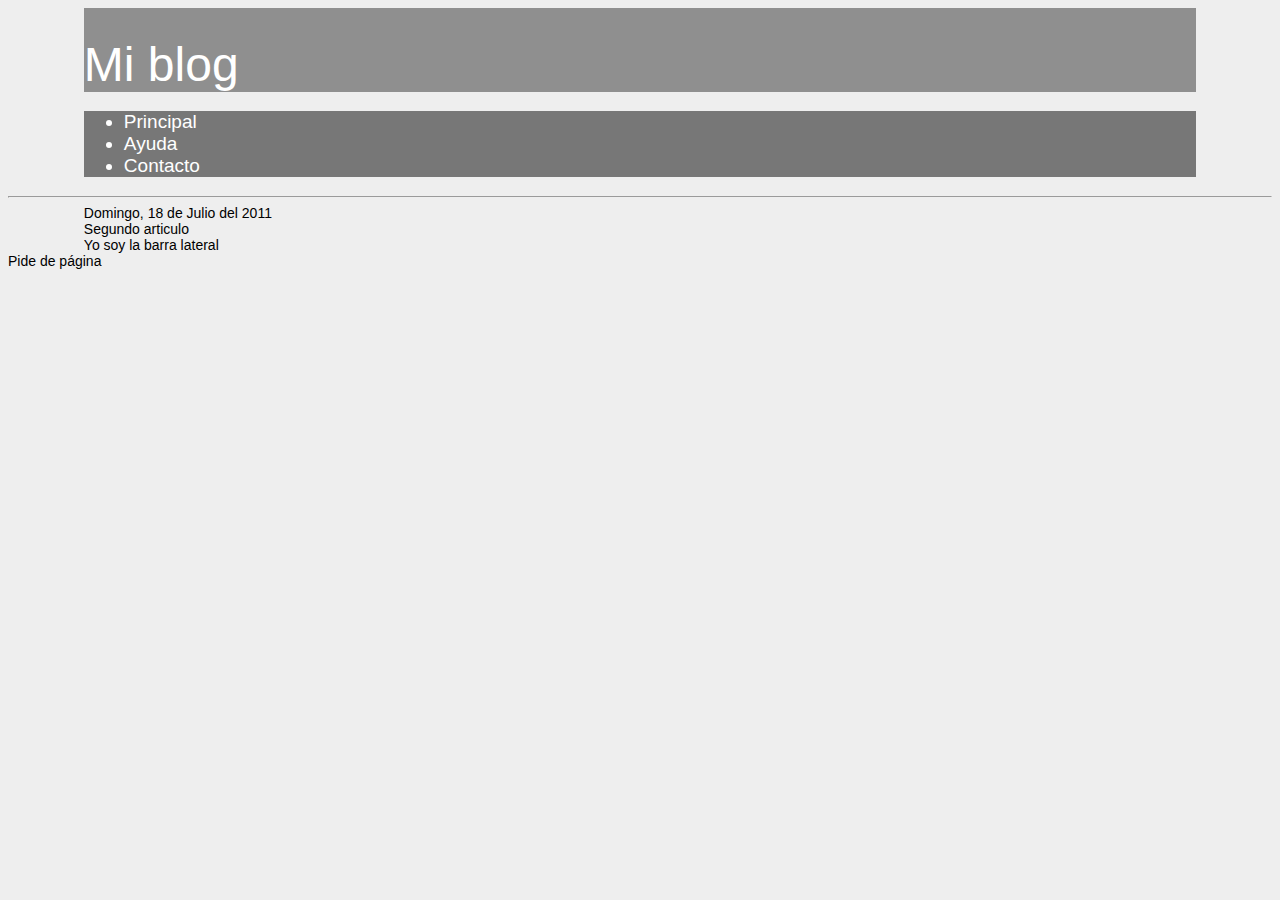
==== blog/index.html @ c0c6b879 "blog" ====
<!DOCTYPE html>
<html lang="es">
<head>
	<meta http-equiv="Content-Type" content="text/html; charset=UTF-8" />	
	<link rel="stylesheet" href="estilos/estilos.css" type="text/css" />
	<title>Bog</title>
</head>
	<body>
		<header>
			<div id="hcontenido">
				<div class="titulo">Mi blog</div>
			</div>
		</header>
		<nav>
			<ul>
				<li>Principal</li>
				<li>Ayuda</li>
				<li>Contacto</li>
			</ul>
		</nav>
		<hr />
		<div id="contenido">
		<section>
			<article>
				Domingo, 18 de Julio del 2011
			</article>
			<article>Segundo articulo</article>
		</section>
		<aside>Yo soy la barra lateral</aside>
	</div>
	<footer>Pide de página</footer>
</body>
</html>
---- blog/estilos/estilos.css ----
body{
	font-family: Arial, Helvetica, sans-serif;
	background: #EEE url('') no-repeat fixed;
	font-size: 14px;
}

body header{
	display: block;
	background: rgba(0, 0, 0, 0.4) no-repeat fixed;
	width: 88%;
	height: auto;
	margin: 0 auto;
	padding-top: 29px;
	font-size: 48px;
	color: #FFF;
	text-align: center;
	border-radius: 10px, 10px, 10px, 10px;
	-webkit-border-radius: 10px, 10px, 10px, 10px;
	-moz-border-radius: 10px, 10px, 10px, 10px;
	-o-border-radius: 10px, 10px, 10px, 10px;
	-ms-border-radius: 10px, 10px, 10px, 10px;
	}
body header #hcontenido{
	width: 70%;
	text-align: left;
}

body nav{
	display: block;
	background: rgba(0, 0, 0, 0.5) no-repeat fixed;
	width: 88%;
	height: auto;
	margin: 0 auto;
	margin-top: 5px;
	font-size: 19px;
	color: #FFF;
	border-radius: 10px, 10px, 10px, 10px;
	-webkit-border-radius: 10px, 10px, 10px, 10px;
	-moz-border-radius: 10px, 10px, 10px, 10px;
	-o-border-radius: 10px, 10px, 10px, 10px;
	-ms-border-radius: 10px, 10px, 10px, 10px;
}

body #contenido{
	display: block;
	width: 88%;
	margin: 0 auto;
}
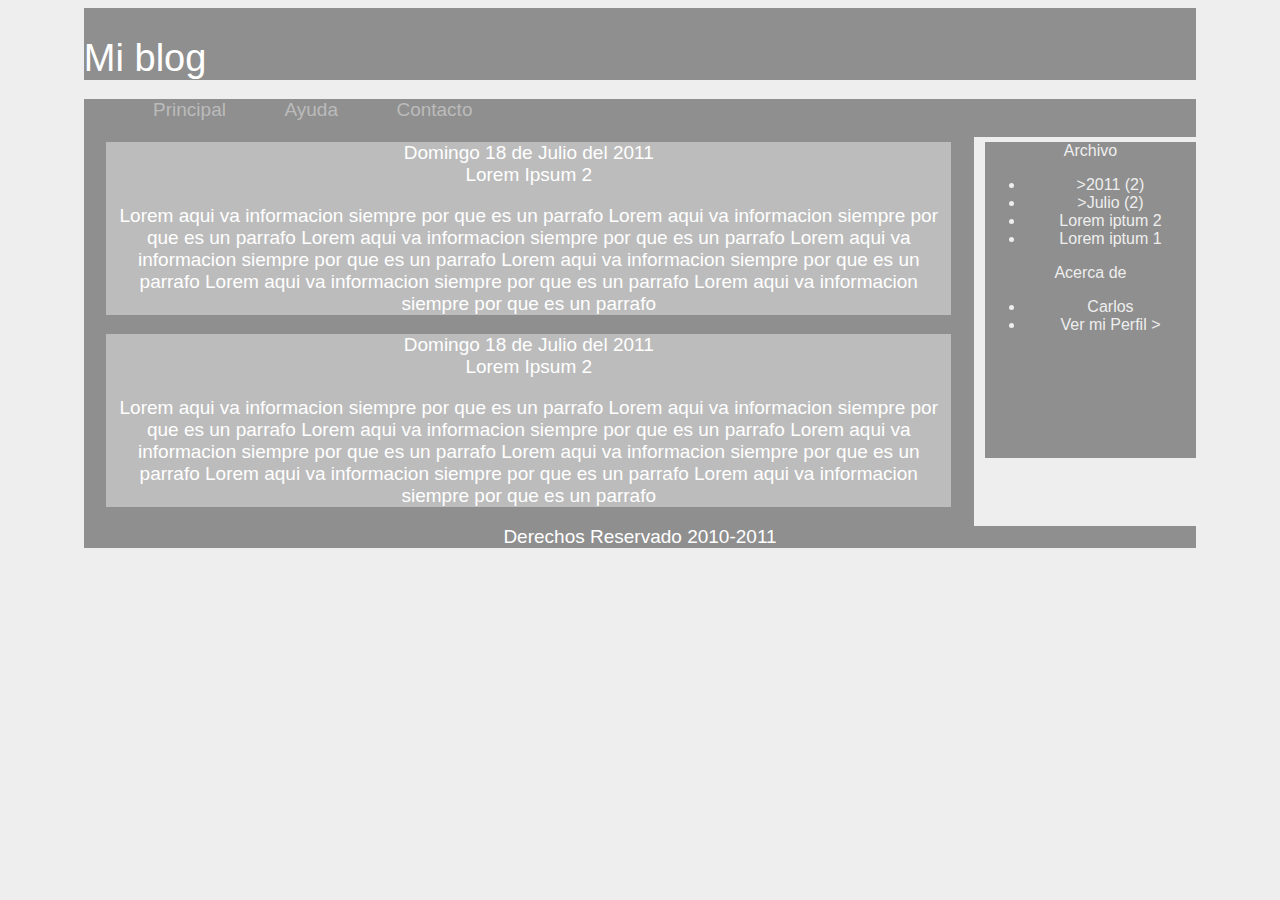
==== commit f5808f6e: "segundo" ====
--- a/blog/index.html
+++ b/blog/index.html
@@ -12,22 +12,68 @@
 			</div>
 		</header>
 		<nav>
-			<ul>
-				<li>Principal</li>
-				<li>Ayuda</li>
-				<li>Contacto</li>
+			<ul id="menu">
+				<li><a href="#">Principal</a></li>
+				<li><a href="#">Ayuda</a></li>
+				<li><a href="#">Contacto</a></li>
 			</ul>
 		</nav>
-		<hr />
+		
 		<div id="contenido">
 		<section>
 			<article>
-				Domingo, 18 de Julio del 2011
+				<div class="informacion">
+				<div id="fecha">Domingo 18 de Julio del 2011 </div>
+				<div id="titulop">Lorem Ipsum 2</div>
+					<p>
+						Lorem aqui va informacion siempre por que es un parrafo
+						Lorem aqui va informacion siempre por que es un parrafo
+						Lorem aqui va informacion siempre por que es un parrafo
+						Lorem aqui va informacion siempre por que es un parrafo
+						Lorem aqui va informacion siempre por que es un parrafo
+						Lorem aqui va informacion siempre por que es un parrafo
+						Lorem aqui va informacion siempre por que es un parrafo
+					</p>
+				</div>
 			</article>
-			<article>Segundo articulo</article>
+		
+			<article>
+				<div class="informacion">
+				<div id="fecha">Domingo 18 de Julio del 2011 </div>
+				<div id="titulop">Lorem Ipsum 2</div>
+					<p>
+						Lorem aqui va informacion siempre por que es un parrafo
+						Lorem aqui va informacion siempre por que es un parrafo
+						Lorem aqui va informacion siempre por que es un parrafo
+						Lorem aqui va informacion siempre por que es un parrafo
+						Lorem aqui va informacion siempre por que es un parrafo
+						Lorem aqui va informacion siempre por que es un parrafo
+						Lorem aqui va informacion siempre por que es un parrafo
+					</p>
+
+			</div>
+			</article>
 		</section>
-		<aside>Yo soy la barra lateral</aside>
+		<aside>Archivo
+		<div id="temas">
+			<ul>
+				<li>>2011 (2)</li>
+				<li>	>Julio (2)</li>
+				<li>	Lorem iptum 2</li>
+				<li>	Lorem iptum 1</li>
+			</ul>
+		Acerca de
+			<ul>
+				<li>Carlos</li>
+				<li>Ver mi Perfil ></li>
+			</ul>
+
+		</div>
+		<br /><br /><br /><br /><br /><br />
+
+								
+		</aside>
 	</div>
-	<footer>Pide de página</footer>
+	<footer>Derechos Reservado 2010-2011</footer>
 </body>
 </html>
--- a/blog/estilos/estilos.css
+++ b/blog/estilos/estilos.css
@@ -11,7 +11,7 @@
 	height: auto;
 	margin: 0 auto;
 	padding-top: 29px;
-	font-size: 48px;
+	font-size: 38px;
 	color: #FFF;
 	text-align: center;
 	border-radius: 10px, 10px, 10px, 10px;
@@ -23,23 +23,92 @@
 body header #hcontenido{
 	width: 70%;
 	text-align: left;
+
 }
+
 
 body nav{
 	display: block;
-	background: rgba(0, 0, 0, 0.5) no-repeat fixed;
+	background: rgba(0, 0, 0, 0.4) no-repeat fixed;
 	width: 88%;
-	height: auto;
+	height: 38px;
 	margin: 0 auto;
 	margin-top: 5px;
 	font-size: 19px;
 	color: #FFF;
+	text-decoration: none;
 	border-radius: 10px, 10px, 10px, 10px;
 	-webkit-border-radius: 10px, 10px, 10px, 10px;
 	-moz-border-radius: 10px, 10px, 10px, 10px;
 	-o-border-radius: 10px, 10px, 10px, 10px;
 	-ms-border-radius: 10px, 10px, 10px, 10px;
+
 }
+
+body nav ul#menu{
+	width: 100%;
+	height: auto;
+}
+
+body nav ul#menu a{
+	text-decoration: none;
+	color: #BBB;
+	transition: all ease-in .3s;
+}
+
+body nav ul#menu a:hover{
+	color: #2d3055;
+}
+
+body nav ul#menu li{
+	float: left;
+	margin: 0% 2%;
+	list-style: none;
+	transition: all ease-in-out .7s;
+	padding-left: 7px;
+	padding-right: 7px;
+	border-radius: 10px, 10px, 10px, 10px;
+	-webkit-border-radius: 10px, 10px, 10px, 10px;
+	-moz-border-radius: 10px, 10px, 10px, 10px;
+	-o-border-radius:10px, 10px, 10px, 10px;
+	-ms-border-radius:10px, 10px, 10px, 10px;
+}
+
+body nav ul#menu li:hover{
+	background: #EEEEEE;
+	color: #2D3055;
+	border-radius: 10px, 10px, 10px, 10px;
+	-webkit-border-radius: 10px, 10px, 10px, 10px;
+	-moz-border-radius: 10px, 10px, 10px, 10px;
+	-o-border-radius:10px, 10px, 10px, 10px;
+	-ms-border-radius:10px, 10px, 10px, 10px;
+}
+
+body nav ul#menu ul{
+	background: rgba(0, 0, 0, 0.4) url('') no-repeat fixed;
+	display: none;
+	position: absolute;
+	width: 18%;
+	padding: 5px, 5px, 5px, 18px;
+	margin: 0;
+	margin-top: 2px;
+	border-radius: 0px, 0px, 10px, 10px;
+	-webkit-border-radius: 0px, 0px, 10px, 10px;
+	-moz-border-radius: 0px, 0px, 10px, 10px;
+	-o-border-radius:0px, 0px, 10px, 10px;
+	-ms-border-radius:0px, 0px, 10px, 10px;
+}
+
+body nav ul#menu ul li {
+    width:89%;
+    margin:2% 0%;
+    margin-top:2px;
+    margin-bottom:0px;
+   }
+   
+    body nav ul#menu li:hover ul {
+    display:block;
+   }
 
 body #contenido{
 	display: block;
@@ -47,4 +116,75 @@
 	margin: 0 auto;
 }
 
-	
+body section{
+	display: block;
+	float: left;
+	background: rgba(0, 0, 0, 0.4) url('') no-repeat fixed;
+	width: 80%;
+	height: 0 auto;
+	margin: 0 auto;
+	font-size: 19px;
+	color: #FFFFFF;
+	text-align: center;
+	border-radius: 10px, 10px, 10px, 10px;
+	-webkit-border-radius: 10px, 10px, 10px, 10px;
+	-moz-border-radius: 10px, 10px, 10px, 10px;
+	-o-border-radius: 10px, 10px, 10px, 10px;
+	-ms-border-radius: 10px, 10px, 10px, 10px;
+}	
+
+body section article{
+	display: block;
+	background: rgba(255, 255, 255, 0.4) url('') no-repeat fixed;
+	width: 95%;
+	height: auto;
+	margin: 0 auto;
+	margin-top: 5px;
+	margin-bottom: 5px;
+	border-radius: 5px, 5px, 5px, 5px;
+	-webkit-border-radius: 10px, 10px, 10px, 10px;
+	-moz-border-radius: 5px, 5px, 5px, 5px;
+	-o-border-radius: 5px, 5px, 5px, 5px;
+	-ms-border-radius: 5px, 5px, 5px, 5px;
+}
+
+body aside{
+	display: block;
+	float: left;
+	background: rgba(0, 0, 0, 0.4) url('') no-repeat fixed;
+	width: 19%;
+	height: auto;
+	margin-top: 5px;
+	margin-left: 1%;
+	font-size: 16px;
+	color: #EEE;
+	text-align: center;
+	text-decoration: none;
+	border-radius: 10px, 10px, 10px, 10px;
+	-webkit-border-radius: 10px, 10px, 10px, 10px;
+	-moz-border-radius: 10px, 10px, 10px, 10px;
+	-o-border-radius: 10px, 10px, 10px, 10px;
+	-ms-border-radius: 10px, 10px, 10px, 10px;
+
+}
+
+body footer{
+	display: block;
+	clear: both;
+	background: rgba(0, 0, 0, 0.4) url('') no-repeat fixed;
+	width: 88%;
+	height: auto;
+	margin: 0 auto;
+	margin-top: 44px;
+	font-size: 19px;
+	color: #FFFFFF;
+	text-align: center;
+	border-radius: 10px, 10px, 10px, 10px;
+	-webkit-border-radius: 10px, 10px, 10px, 10px;
+	-moz-border-radius: 10px, 10px, 10px, 10px;
+	-o-border-radius: 10px, 10px, 10px, 10px;
+	-ms-border-radius: 10px, 10px, 10px, 10px;
+}
+body aside ul{
+	text-decoration: none;
+}
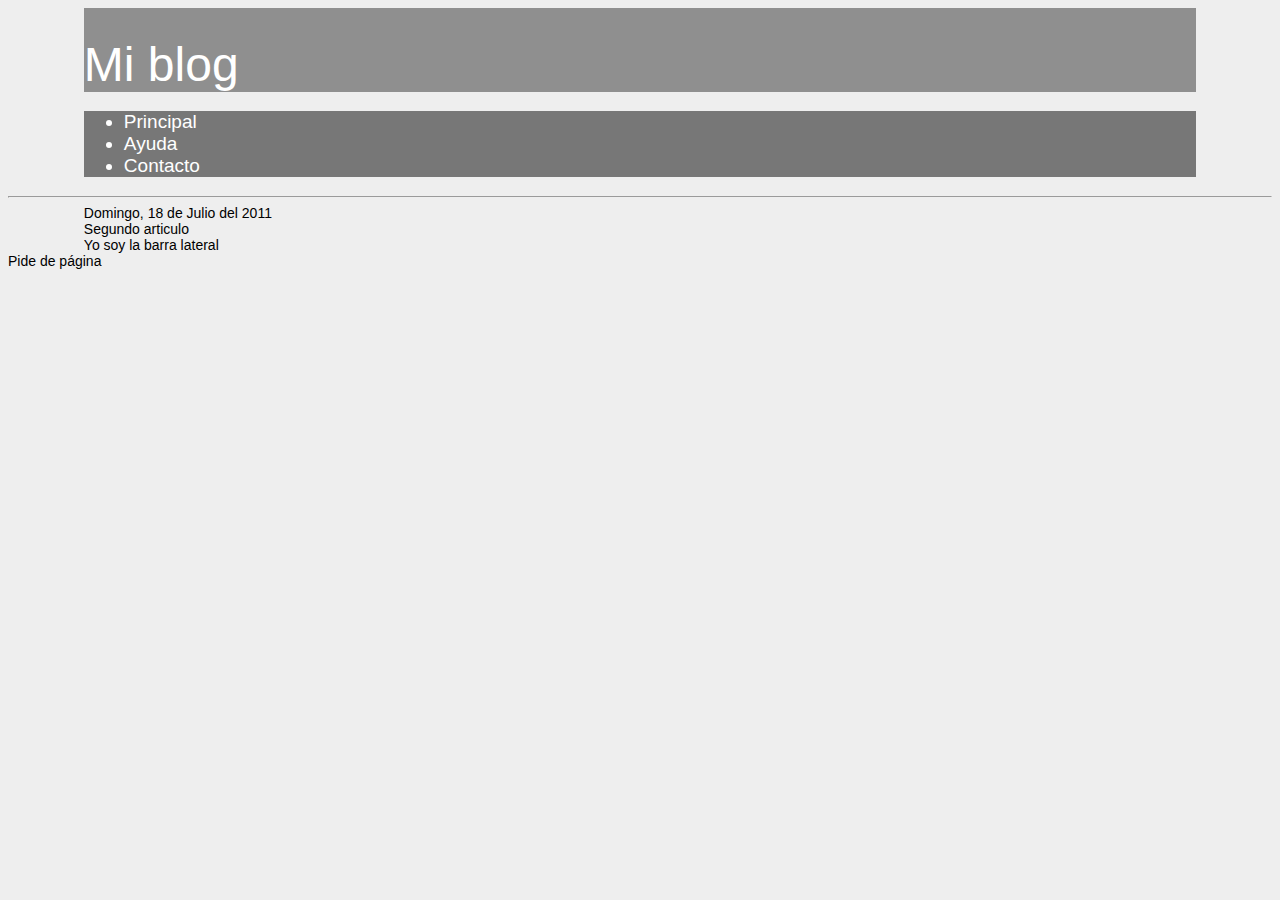
==== commit ba2c52ac: "Revert "segundo"" ====
--- a/blog/index.html
+++ b/blog/index.html
@@ -12,68 +12,22 @@
 			</div>
 		</header>
 		<nav>
-			<ul id="menu">
-				<li><a href="#">Principal</a></li>
-				<li><a href="#">Ayuda</a></li>
-				<li><a href="#">Contacto</a></li>
+			<ul>
+				<li>Principal</li>
+				<li>Ayuda</li>
+				<li>Contacto</li>
 			</ul>
 		</nav>
-		
+		<hr />
 		<div id="contenido">
 		<section>
 			<article>
-				<div class="informacion">
-				<div id="fecha">Domingo 18 de Julio del 2011 </div>
-				<div id="titulop">Lorem Ipsum 2</div>
-					<p>
-						Lorem aqui va informacion siempre por que es un parrafo
-						Lorem aqui va informacion siempre por que es un parrafo
-						Lorem aqui va informacion siempre por que es un parrafo
-						Lorem aqui va informacion siempre por que es un parrafo
-						Lorem aqui va informacion siempre por que es un parrafo
-						Lorem aqui va informacion siempre por que es un parrafo
-						Lorem aqui va informacion siempre por que es un parrafo
-					</p>
-				</div>
+				Domingo, 18 de Julio del 2011
 			</article>
-		
-			<article>
-				<div class="informacion">
-				<div id="fecha">Domingo 18 de Julio del 2011 </div>
-				<div id="titulop">Lorem Ipsum 2</div>
-					<p>
-						Lorem aqui va informacion siempre por que es un parrafo
-						Lorem aqui va informacion siempre por que es un parrafo
-						Lorem aqui va informacion siempre por que es un parrafo
-						Lorem aqui va informacion siempre por que es un parrafo
-						Lorem aqui va informacion siempre por que es un parrafo
-						Lorem aqui va informacion siempre por que es un parrafo
-						Lorem aqui va informacion siempre por que es un parrafo
-					</p>
-
-			</div>
-			</article>
+			<article>Segundo articulo</article>
 		</section>
-		<aside>Archivo
-		<div id="temas">
-			<ul>
-				<li>>2011 (2)</li>
-				<li>	>Julio (2)</li>
-				<li>	Lorem iptum 2</li>
-				<li>	Lorem iptum 1</li>
-			</ul>
-		Acerca de
-			<ul>
-				<li>Carlos</li>
-				<li>Ver mi Perfil ></li>
-			</ul>
-
-		</div>
-		<br /><br /><br /><br /><br /><br />
-
-								
-		</aside>
+		<aside>Yo soy la barra lateral</aside>
 	</div>
-	<footer>Derechos Reservado 2010-2011</footer>
+	<footer>Pide de página</footer>
 </body>
 </html>
--- a/blog/estilos/estilos.css
+++ b/blog/estilos/estilos.css
@@ -11,7 +11,7 @@
 	height: auto;
 	margin: 0 auto;
 	padding-top: 29px;
-	font-size: 38px;
+	font-size: 48px;
 	color: #FFF;
 	text-align: center;
 	border-radius: 10px, 10px, 10px, 10px;
@@ -23,92 +23,23 @@
 body header #hcontenido{
 	width: 70%;
 	text-align: left;
-
 }
-
 
 body nav{
 	display: block;
-	background: rgba(0, 0, 0, 0.4) no-repeat fixed;
+	background: rgba(0, 0, 0, 0.5) no-repeat fixed;
 	width: 88%;
-	height: 38px;
+	height: auto;
 	margin: 0 auto;
 	margin-top: 5px;
 	font-size: 19px;
 	color: #FFF;
-	text-decoration: none;
 	border-radius: 10px, 10px, 10px, 10px;
 	-webkit-border-radius: 10px, 10px, 10px, 10px;
 	-moz-border-radius: 10px, 10px, 10px, 10px;
 	-o-border-radius: 10px, 10px, 10px, 10px;
 	-ms-border-radius: 10px, 10px, 10px, 10px;
-
 }
-
-body nav ul#menu{
-	width: 100%;
-	height: auto;
-}
-
-body nav ul#menu a{
-	text-decoration: none;
-	color: #BBB;
-	transition: all ease-in .3s;
-}
-
-body nav ul#menu a:hover{
-	color: #2d3055;
-}
-
-body nav ul#menu li{
-	float: left;
-	margin: 0% 2%;
-	list-style: none;
-	transition: all ease-in-out .7s;
-	padding-left: 7px;
-	padding-right: 7px;
-	border-radius: 10px, 10px, 10px, 10px;
-	-webkit-border-radius: 10px, 10px, 10px, 10px;
-	-moz-border-radius: 10px, 10px, 10px, 10px;
-	-o-border-radius:10px, 10px, 10px, 10px;
-	-ms-border-radius:10px, 10px, 10px, 10px;
-}
-
-body nav ul#menu li:hover{
-	background: #EEEEEE;
-	color: #2D3055;
-	border-radius: 10px, 10px, 10px, 10px;
-	-webkit-border-radius: 10px, 10px, 10px, 10px;
-	-moz-border-radius: 10px, 10px, 10px, 10px;
-	-o-border-radius:10px, 10px, 10px, 10px;
-	-ms-border-radius:10px, 10px, 10px, 10px;
-}
-
-body nav ul#menu ul{
-	background: rgba(0, 0, 0, 0.4) url('') no-repeat fixed;
-	display: none;
-	position: absolute;
-	width: 18%;
-	padding: 5px, 5px, 5px, 18px;
-	margin: 0;
-	margin-top: 2px;
-	border-radius: 0px, 0px, 10px, 10px;
-	-webkit-border-radius: 0px, 0px, 10px, 10px;
-	-moz-border-radius: 0px, 0px, 10px, 10px;
-	-o-border-radius:0px, 0px, 10px, 10px;
-	-ms-border-radius:0px, 0px, 10px, 10px;
-}
-
-body nav ul#menu ul li {
-    width:89%;
-    margin:2% 0%;
-    margin-top:2px;
-    margin-bottom:0px;
-   }
-   
-    body nav ul#menu li:hover ul {
-    display:block;
-   }
 
 body #contenido{
 	display: block;
@@ -116,75 +47,4 @@
 	margin: 0 auto;
 }
 
-body section{
-	display: block;
-	float: left;
-	background: rgba(0, 0, 0, 0.4) url('') no-repeat fixed;
-	width: 80%;
-	height: 0 auto;
-	margin: 0 auto;
-	font-size: 19px;
-	color: #FFFFFF;
-	text-align: center;
-	border-radius: 10px, 10px, 10px, 10px;
-	-webkit-border-radius: 10px, 10px, 10px, 10px;
-	-moz-border-radius: 10px, 10px, 10px, 10px;
-	-o-border-radius: 10px, 10px, 10px, 10px;
-	-ms-border-radius: 10px, 10px, 10px, 10px;
-}	
-
-body section article{
-	display: block;
-	background: rgba(255, 255, 255, 0.4) url('') no-repeat fixed;
-	width: 95%;
-	height: auto;
-	margin: 0 auto;
-	margin-top: 5px;
-	margin-bottom: 5px;
-	border-radius: 5px, 5px, 5px, 5px;
-	-webkit-border-radius: 10px, 10px, 10px, 10px;
-	-moz-border-radius: 5px, 5px, 5px, 5px;
-	-o-border-radius: 5px, 5px, 5px, 5px;
-	-ms-border-radius: 5px, 5px, 5px, 5px;
-}
-
-body aside{
-	display: block;
-	float: left;
-	background: rgba(0, 0, 0, 0.4) url('') no-repeat fixed;
-	width: 19%;
-	height: auto;
-	margin-top: 5px;
-	margin-left: 1%;
-	font-size: 16px;
-	color: #EEE;
-	text-align: center;
-	text-decoration: none;
-	border-radius: 10px, 10px, 10px, 10px;
-	-webkit-border-radius: 10px, 10px, 10px, 10px;
-	-moz-border-radius: 10px, 10px, 10px, 10px;
-	-o-border-radius: 10px, 10px, 10px, 10px;
-	-ms-border-radius: 10px, 10px, 10px, 10px;
-
-}
-
-body footer{
-	display: block;
-	clear: both;
-	background: rgba(0, 0, 0, 0.4) url('') no-repeat fixed;
-	width: 88%;
-	height: auto;
-	margin: 0 auto;
-	margin-top: 44px;
-	font-size: 19px;
-	color: #FFFFFF;
-	text-align: center;
-	border-radius: 10px, 10px, 10px, 10px;
-	-webkit-border-radius: 10px, 10px, 10px, 10px;
-	-moz-border-radius: 10px, 10px, 10px, 10px;
-	-o-border-radius: 10px, 10px, 10px, 10px;
-	-ms-border-radius: 10px, 10px, 10px, 10px;
-}
-body aside ul{
-	text-decoration: none;
-}
+	
